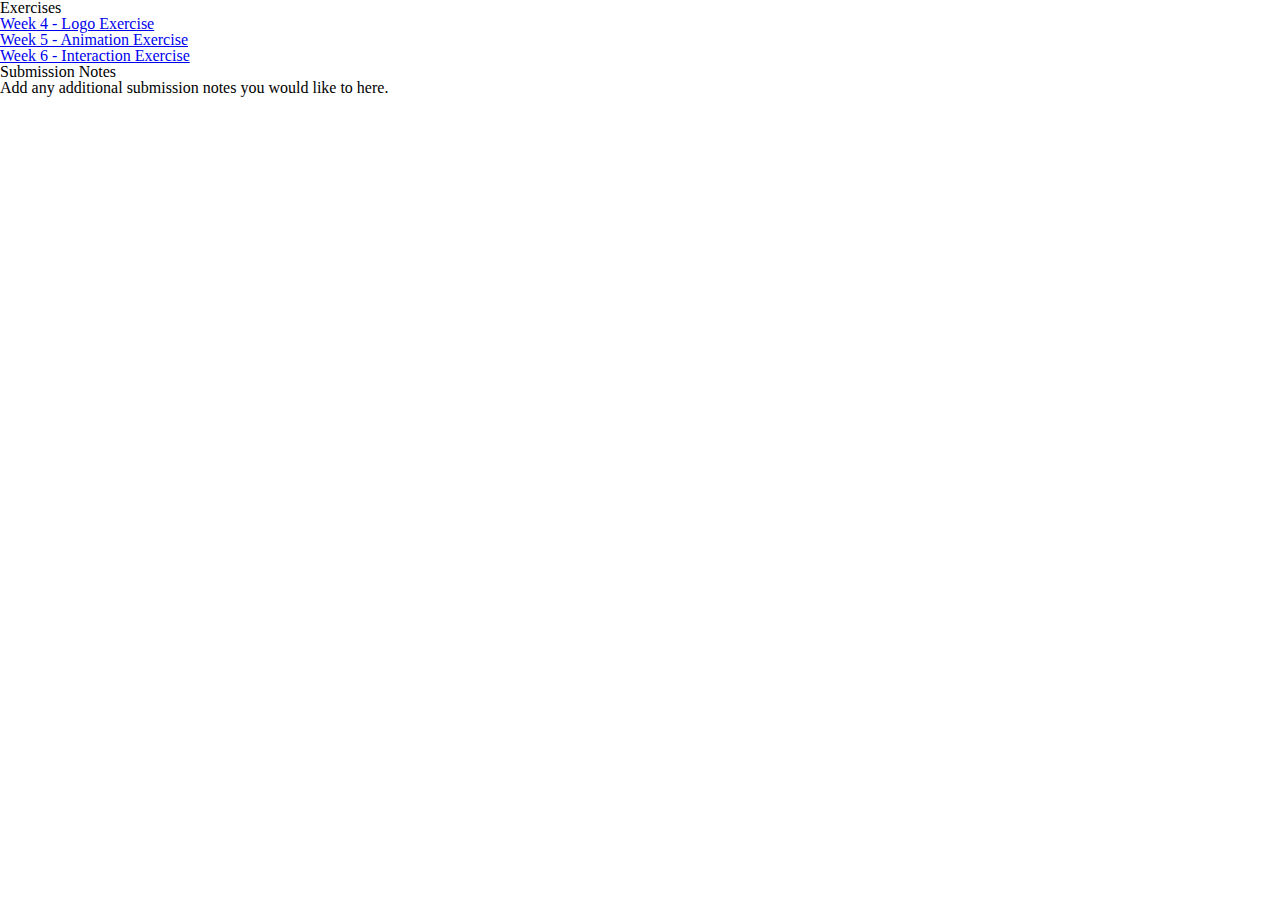
==== index.html @ e28172e1 "changing to a different file" ====
<!DOCTYPE html>
<html>
    <head>
        <title>Assignment 2</title>
        <link rel="stylesheet" href="index.css">
    </head>
    <body>
        <h1>Exercises</h1>
        <ul>
            <li><a href="week4.html">Week 4 - Logo Exercise</a></li>
            <li><a href="week5.html">Week 5 - Animation Exercise</a></li>
            <li><a href="week6.html">Week 6 - Interaction Exercise</a></li>
        </ul>

        <h1>Submission Notes</h1>

        <p>Add any additional submission notes you would like to here.</p>
    </body>
</html>
---- index.css ----
/* http://meyerweb.com/eric/tools/css/reset/ 
   v2.0 | 20110126
   License: none (public domain)

   Note from Sam: this is a standard CSS "reset" - it removes all 
   browser styles so that you start off with a nice crisp vanilla
   stylesheet.  Feel free to edit to add your own flare or delete
   altogether if you want to default browser styles.
*/

html, body, div, span, applet, object, iframe,
h1, h2, h3, h4, h5, h6, p, blockquote, pre,
a, abbr, acronym, address, big, cite, code,
del, dfn, em, img, ins, kbd, q, s, samp,
small, strike, strong, sub, sup, tt, var,
b, u, i, center,
dl, dt, dd, ol, ul, li,
fieldset, form, label, legend,
table, caption, tbody, tfoot, thead, tr, th, td,
article, aside, canvas, details, embed, 
figure, figcaption, footer, header, hgroup, 
menu, nav, output, ruby, section, summary,
time, mark, audio, video {
	margin: 0;
	padding: 0;
	border: 0;
	font-size: 100%;
	font: inherit;
	vertical-align: baseline;
}
/* HTML5 display-role reset for older browsers */
article, aside, details, figcaption, figure, 
footer, header, hgroup, menu, nav, section {
	display: block;
}
body {
	line-height: 1;
}
ol, ul {
	list-style: none;
}
blockquote, q {
	quotes: none;
}
blockquote:before, blockquote:after,
q:before, q:after {
	content: '';
	content: none;
}
table {
	border-collapse: collapse;
	border-spacing: 0;
}

/* 
    If you want to style the 500x500 canvas you sketch is in, add
    CSS to the main tag, below.  You might want to add a border, 
    change alignment or add padding for example.
*/
main {

}
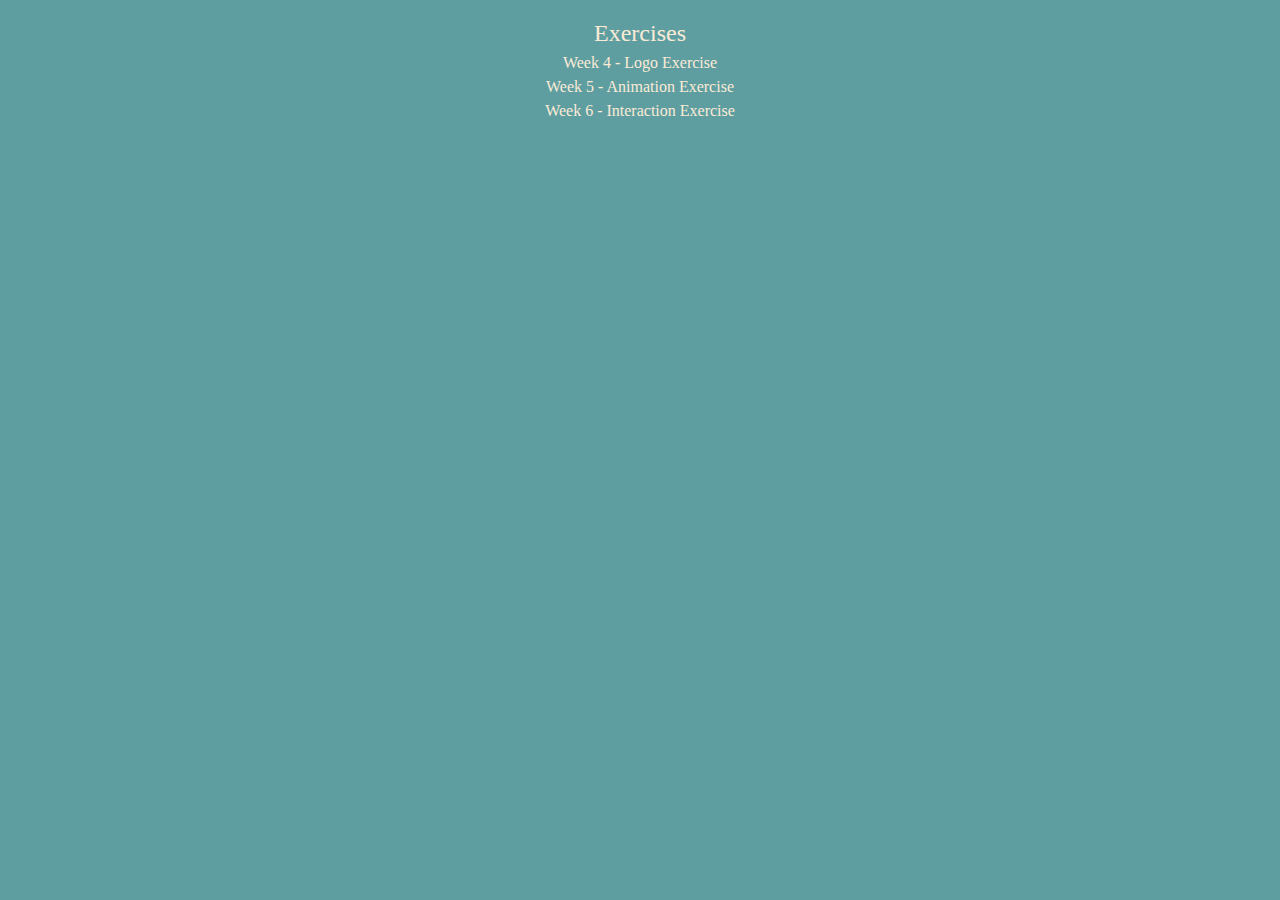
==== commit cea529a9: "edits" ====
--- a/index.html
+++ b/index.html
@@ -1,19 +1,17 @@
 <!DOCTYPE html>
 <html>
     <head>
-        <title>Assignment 2</title>
+        <title>Assessment 2</title>
         <link rel="stylesheet" href="index.css">
     </head>
-    <body>
-        <h1>Exercises</h1>
-        <ul>
-            <li><a href="week4.html">Week 4 - Logo Exercise</a></li>
-            <li><a href="week5.html">Week 5 - Animation Exercise</a></li>
-            <li><a href="week6.html">Week 6 - Interaction Exercise</a></li>
-        </ul>
-
-        <h1>Submission Notes</h1>
-
-        <p>Add any additional submission notes you would like to here.</p>
-    </body>
+        <body>
+            <div class="wrapper">
+                <h1>Exercises</h1>
+                <ul class="navigation">
+                    <li><a href="Week4.html">Week 4 - Logo Exercise</a></li>
+                    <li><a href="Week5.html">Week 5 - Animation Exercise</a></li>
+                    <li><a href="Week6.html">Week 6 - Interaction Exercise</a></li>
+                </ul>
+            </div>
+        </body>
 </html>--- a/index.css
+++ b/index.css
@@ -33,11 +33,19 @@
 footer, header, hgroup, menu, nav, section {
 	display: block;
 }
+
+* {
+	color: antiquewhite;
+}
 body {
-	line-height: 1;
+	line-height: 1.5;
+	background-color: cadetblue;
+	font-family: Georgia, 'Times New Roman', Times, serif;
+	
 }
 ol, ul {
-	list-style: none;
+	list-style: none; 
+	
 }
 blockquote, q {
 	quotes: none;
@@ -58,5 +66,26 @@
     change alignment or add padding for example.
 */
 main {
+	padding-top: 50px;
 
 }
+.wrapper {
+	margin: 0 auto;
+	text-align: center;
+	max-width: 700px;
+	
+}
+
+.navigation a:visited, a:link, a:active {
+	text-decoration: none;
+}
+
+.navigation li a:hover {
+    transition: all 0.2s ease 0s;
+    color: darkgray;
+}
+
+h1{
+	padding-top: 15px;
+	font-size: 24px;
+}